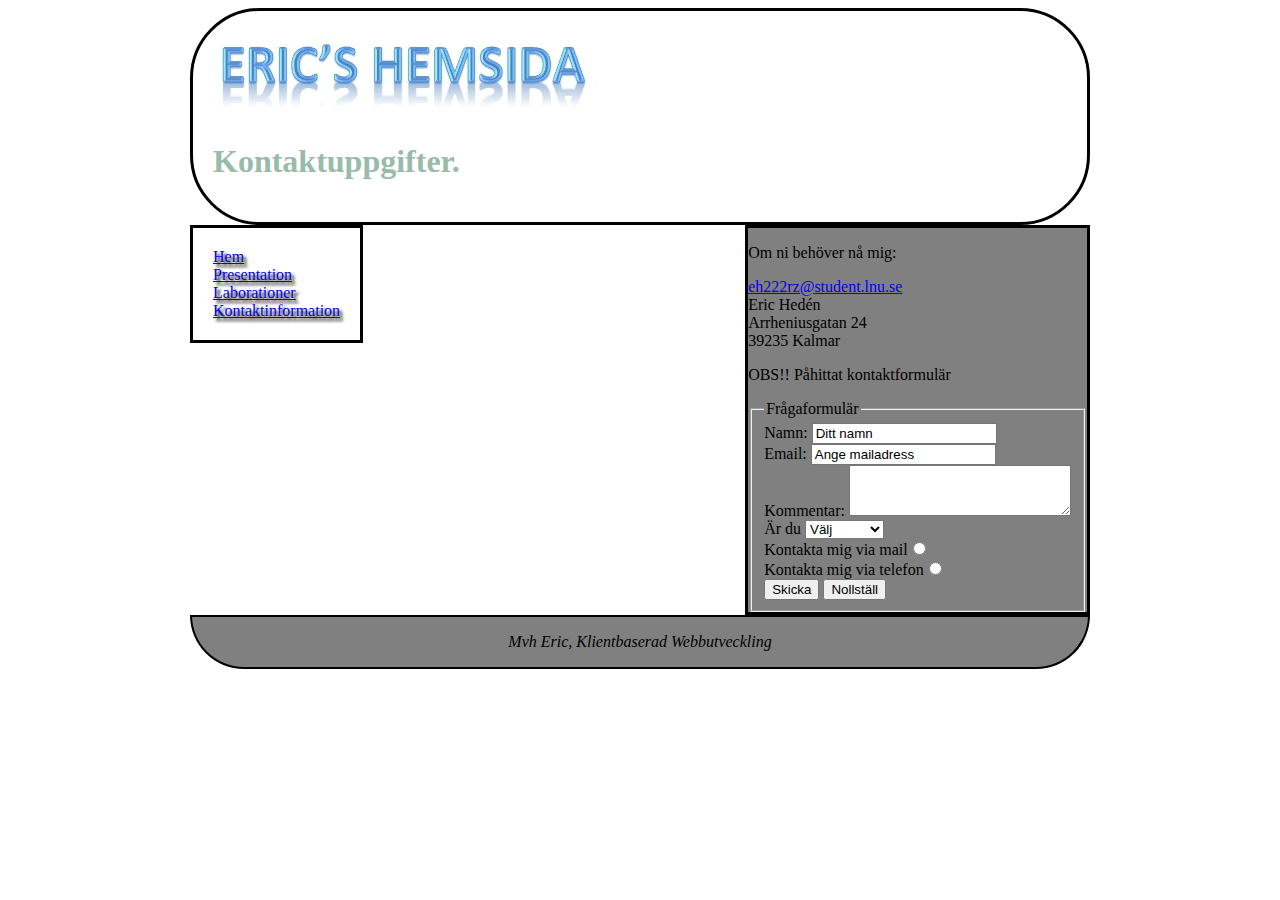
==== pages/kontakt.html @ 9f30bc1b "eh" ====
<!doctype html>
<html>
    <head>
      <meta charset="utf-8" />
        <title>Eric's Hemsida</title>
        <link rel="stylesheet" href="../css/style.css" />
</head>
<body>

<div id="wrap">

<div id="header">      
        <img src="../pics/cover.jpg" id="logga" alt="logga"/>
         <h1>Kontaktuppgifter.</h1>
</div>
      
      
      
 

<div id="body"> 
            <p>Om ni behöver nå mig:</p>
                <p><a href="#">eh222rz@student.lnu.se</a><br>
                Eric Hedén<br>
                Arrheniusgatan 24<br>
                39235 Kalmar
            </p>
       
        <!-- formulär börjar här åde då va. -->
        
        <p>OBS!! Påhittat kontaktformulär</p>
    
    <form action="http://voyager.lnu.se/tekinet/kurser/dtt/wp_webbintro/form.php" method="post">
        <fieldset>
                <legend>Frågaformulär</legend>
        
                                <label for="name">Namn:</label>
                        <input type="text" name="name" id="name" value="Ditt namn" />
                    <br>
                    
                        <label for="email">Email:</label>
                        <input type="text" name="email" id="email" value="Ange mailadress" />
                    <br>
                    
                        <label for="comments">Kommentar:</label>
                        <textarea name="comments" id="comments" cols="25" rows="3"></textarea>
                    <br>
                    
                    <label for="location">Är du</label>
                            <select name="location" id="location">
                            <option value="">Välj</option>
                            <option value="Student">Student</option>
                            <option value="Lärare">Lärare</option>
                            <option value="Besökare">Besökare</option>
                    </select>
                   
                    <br>
                    
                    <label for="Mail:">Kontakta mig via mail</label><input type="radio" name="Mail" id="Mail:">
                    <br>
                    <label for="Tele:">Kontakta mig via telefon</label><input type="radio" name="tele" id="Tele:">
               
              <br>
                
                        <input type="submit" value="Skicka" />
                        <input type="reset" value="Nollställ" />
                
        </fieldset>       
    </form>
</div> 
    
<div id="menu">         
        <a href="../index.html">Hem</a><br>
        <a href="presentation.html">Presentation</a><br>
        <a href="Laborationer.html">Laborationer</a><br>
        <a href="kontakt.html">Kontaktinformation</a><br>
</div>        
        <input type="hidden" name="redirect" value="" />        

        
<div id="footer">
        <i><p>Mvh Eric, Klientbaserad Webbutveckling</p></i>
</div>        
        
</div>        
     </body>
</html>
---- css/style.css ----
/*
a:link   {color: Blue; }
a:visited   {color: purple; }
a:focus   {color: green; }
a:hover   {color: white; }
a:active   {color: black; }
*/

#wrap {
        width: 900px;
        margin: 0 auto;
        }
    
#header {
        border:3px solid;
        border-radius: 70px;
        border-color: black;
        color: #9ba;
        margin-right: auto;
        margin-left: auto;
        background: white;
        float: center;
        padding: 20px 20px;
        }    
    .logo {
        display: block;
        margin: 0 auto;
    }

#menu {        
        border:3px solid;
        border-radius: 0px;
        border-color: black;
        width: 250;
        height: 600;
        margin-left: auto;
        background: white;
        padding: 20px 20px;
        float: left;
        text-shadow: 3px 3px 3px black;
    }
    
    
#body {
        border:3px solid;
        border-radius: 0px;
        border-color: black;
        width: 600;
        height: 600;
        background: gray;
        float: right;
        }    
        

#footer {
        border: 2px solid;
        border-radius: 0px 0px 70px 70px;
        border-color: black;
        clear:both;
        background: gray;
    
        }     
    .Footertext {
        text-align: center;
        }
        
        I { text-align: center; }
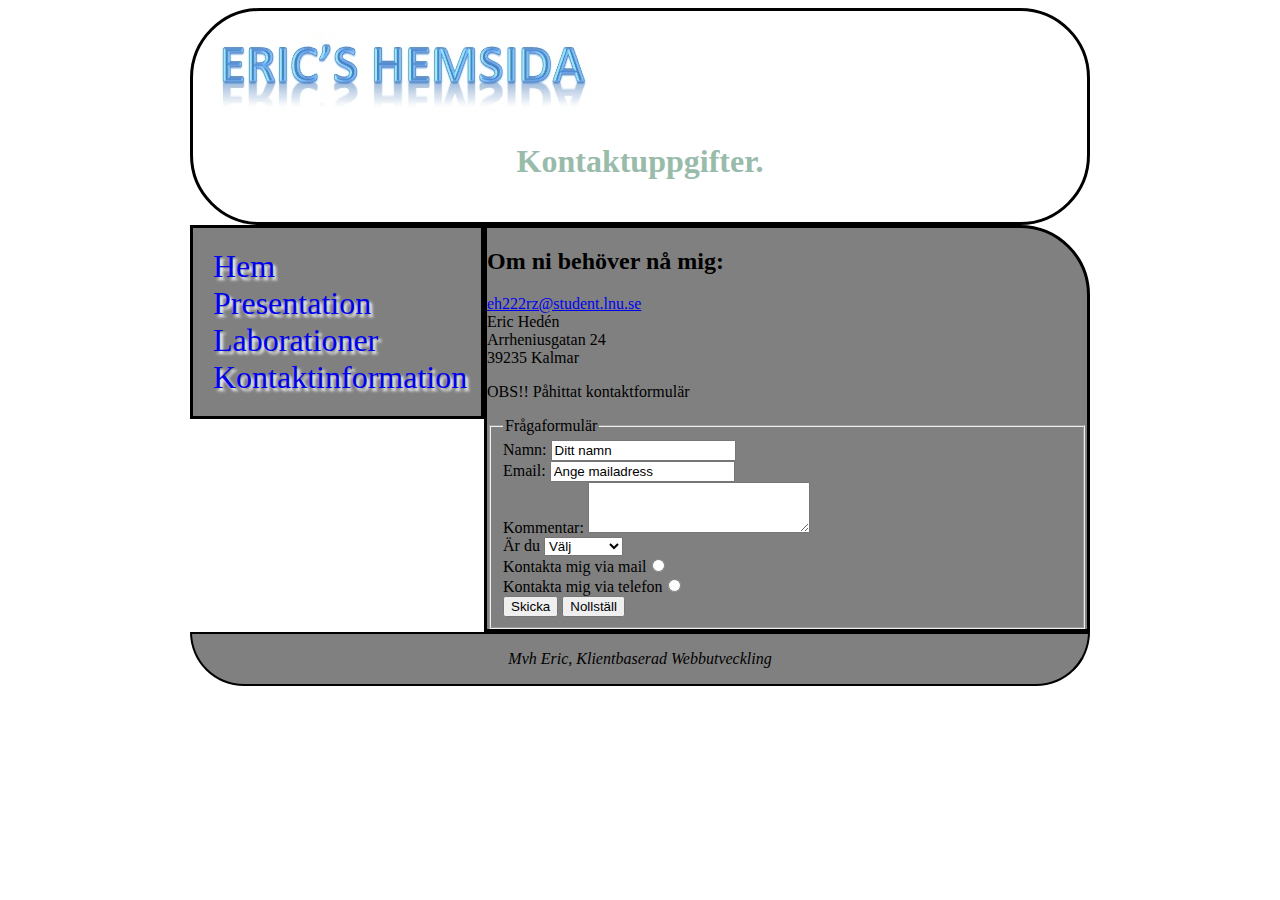
==== commit dc386188: "hehe" ====
--- a/pages/kontakt.html
+++ b/pages/kontakt.html
@@ -19,7 +19,7 @@
  
 
 <div id="body"> 
-            <p>Om ni behöver nå mig:</p>
+            <h2>Om ni behöver nå mig:</h2>
                 <p><a href="#">eh222rz@student.lnu.se</a><br>
                 Eric Hedén<br>
                 Arrheniusgatan 24<br>
--- a/css/style.css
+++ b/css/style.css
@@ -31,22 +31,50 @@
         border:3px solid;
         border-radius: 0px;
         border-color: black;
-        width: 250;
-        height: 600;
+        width: 248px;
+        height: auto;
         margin-left: auto;
-        background: white;
+        background: gray;
         padding: 20px 20px;
         float: left;
-        text-shadow: 3px 3px 3px black;
+        text-shadow: 3px 3px 3px white;
     }
+      } 
+    #menu ul {
+        Height: auto;
+        width: auto;
+        margin: center;
+        padding: 8px 0px;
+    } 
+      
+    #menu li {
+        display: block;
+        width: 300px;
+        padding: 10px;
+    }
+    #menu a{
+        text-decoration: none;
+        font-size: 2em;
+    }
+    #menu a:hover{
+        color: red;
+        background-color: white;
+    }
+    #menu a:active{
+        background-color: gray;
+    }
+    #menu a:visited{
+        background-color: gray;
+    }
+    
     
     
 #body {
         border:3px solid;
-        border-radius: 0px;
+        border-radius: 0px 70px 0px 0px;
         border-color: black;
-        width: 600;
-        height: 600;
+        width: 600px;
+        height: auto;
         background: gray;
         float: right;
         }    
@@ -64,4 +92,10 @@
         text-align: center;
         }
         
-        I { text-align: center; } +        I { text-align: center; } 
+        
+        
+        
+h1 {
+    text-align: center;
+}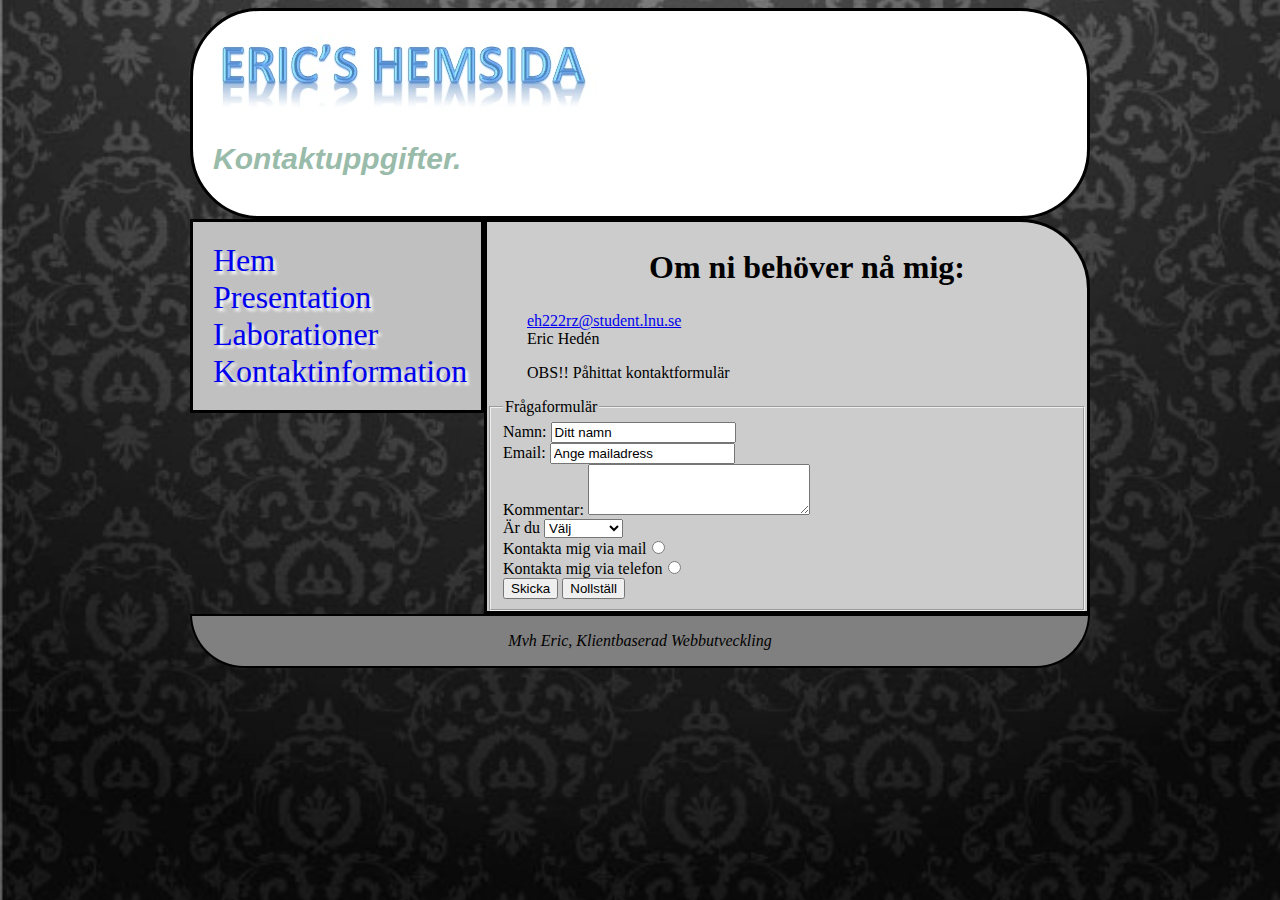
==== commit f86706ca: "mer" ====
--- a/pages/kontakt.html
+++ b/pages/kontakt.html
@@ -1,5 +1,5 @@
 <!doctype html>
-<html>
+<html id=bakgrund>
     <head>
       <meta charset="utf-8" />
         <title>Eric's Hemsida</title>
@@ -18,18 +18,16 @@
       
  
 
-<div id="body"> 
+<div id="body"><dd>
             <h2>Om ni behöver nå mig:</h2>
                 <p><a href="#">eh222rz@student.lnu.se</a><br>
                 Eric Hedén<br>
-                Arrheniusgatan 24<br>
-                39235 Kalmar
-            </p>
+                </p>
        
         <!-- formulär börjar här åde då va. -->
         
         <p>OBS!! Påhittat kontaktformulär</p>
-    
+    </dd>
     <form action="http://voyager.lnu.se/tekinet/kurser/dtt/wp_webbintro/form.php" method="post">
         <fieldset>
                 <legend>Frågaformulär</legend>
--- a/css/style.css
+++ b/css/style.css
@@ -1,16 +1,22 @@
-/*
-a:link   {color: Blue; }
-a:visited   {color: purple; }
-a:focus   {color: green; }
-a:hover   {color: white; }
-a:active   {color: black; }
-*/
-
+                                            /* Bakgrund till allt */
+                                    
+#bakgrund {
+            background: url(pics/bakgrunden.jpg) no-repeat center center fixed; 
+            background-size: cover;
+            
+            
+            
+           
+}
+                                                /* wrap */
 #wrap {
         width: 900px;
         margin: 0 auto;
+        
+        border-radius: 70px;
+       
         }
-    
+                                                /* LOGGAN */
 #header {
         border:3px solid;
         border-radius: 70px;
@@ -26,7 +32,7 @@
         display: block;
         margin: 0 auto;
     }
-
+                                              /* Menyinställningar */
 #menu {        
         border:3px solid;
         border-radius: 0px;
@@ -34,51 +40,49 @@
         width: 248px;
         height: auto;
         margin-left: auto;
-        background: gray;
+        background: silver;
         padding: 20px 20px;
         float: left;
         text-shadow: 3px 3px 3px white;
+        }
+   
+#menu a {
+    text-decoration: none;
+    font-size: 2em;
     }
-      } 
-    #menu ul {
-        Height: auto;
-        width: auto;
-        margin: center;
-        padding: 8px 0px;
-    } 
-      
-    #menu li {
-        display: block;
-        width: 300px;
-        padding: 10px;
-    }
-    #menu a{
-        text-decoration: none;
-        font-size: 2em;
-    }
-    #menu a:hover{
-        color: red;
-        background-color: white;
-    }
-    #menu a:active{
-        background-color: gray;
-    }
-    #menu a:visited{
-        background-color: gray;
+  
+#menu link {
+    display: block;
+    width: 300px;
+    padding: 10px;
     }
     
+#menu a:visited {
+    background-color: white; 
+    }   
     
+#menu a:hover{
+    color: blue;
+    background-color: white;
+    }
     
+#menu a:active{
+    background: #29abe2;
+  color: #fff;;
+    }
+
+ 
+                                            /* Informationsdelen */
 #body {
         border:3px solid;
         border-radius: 0px 70px 0px 0px;
         border-color: black;
         width: 600px;
         height: auto;
-        background: gray;
+        background-color: #ccc;
         float: right;
         }    
-        
+                                            /* stycket längst ner */
 
 #footer {
         border: 2px solid;
@@ -94,8 +98,42 @@
         
         I { text-align: center; } 
         
-        
+                                                /* ÖVERSKRIFTER */
         
 h1 {
-    text-align: center;
-}+    font: italic bold 30px Verdana, Helvetica, Arial, sans-serif;
+    
+}
+
+h2 {
+	font: bold 2em Times, Garamond;
+	text-align: center;
+	
+}
+
+
+
+
+
+
+
+
+
+
+
+
+
+
+
+
+
+
+
+
+
+
+
+
+
+
+
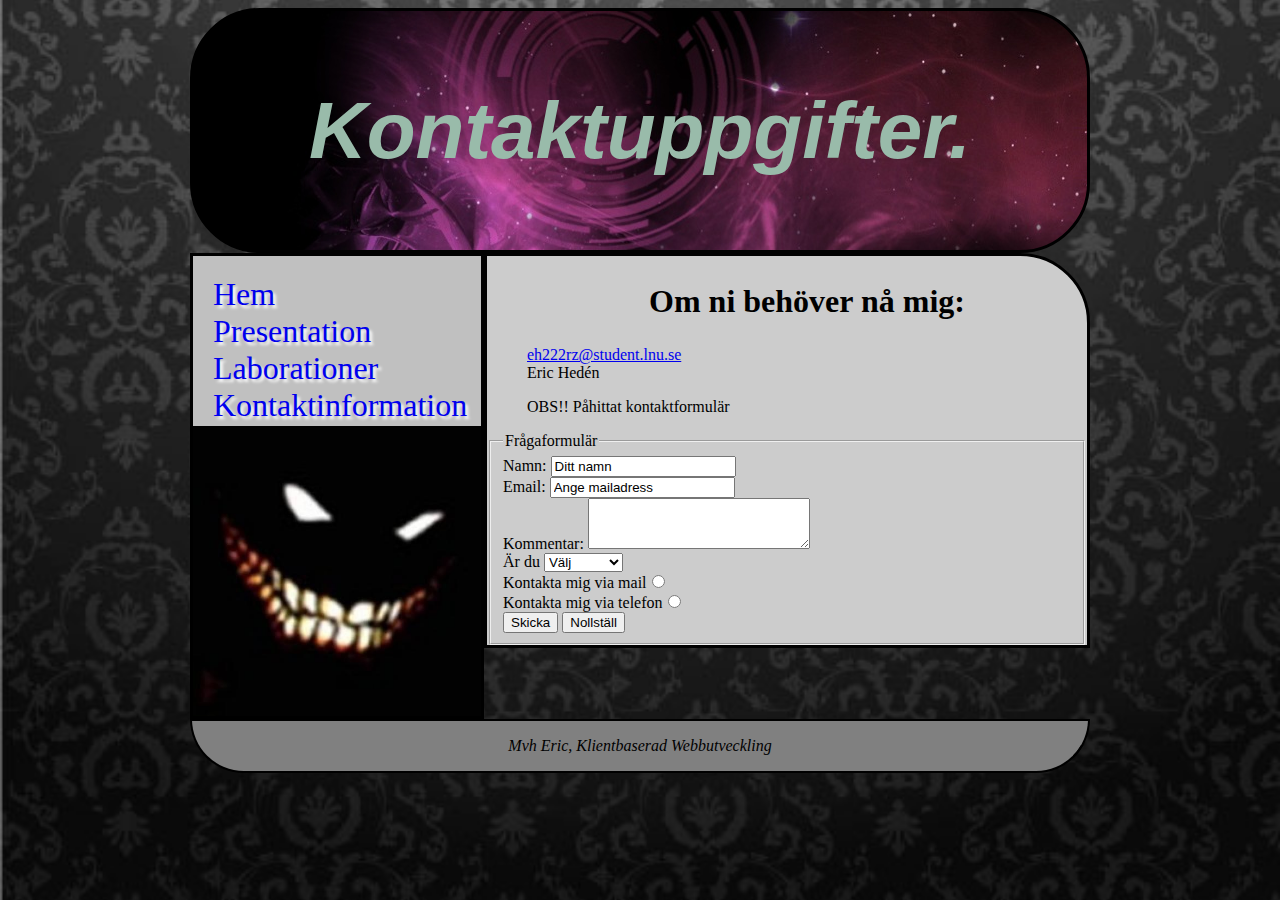
==== commit 4aa4c532: "snabbare" ====
--- a/pages/kontakt.html
+++ b/pages/kontakt.html
@@ -10,8 +10,7 @@
 <div id="wrap">
 
 <div id="header">      
-        <img src="../pics/cover.jpg" id="logga" alt="logga"/>
-         <h1>Kontaktuppgifter.</h1>
+                <h1>Kontaktuppgifter.</h1>
 </div>
       
       
--- a/css/style.css
+++ b/css/style.css
@@ -24,7 +24,7 @@
         color: #9ba;
         margin-right: auto;
         margin-left: auto;
-        background: white;
+        background: url(pics/menybild.jpg);
         float: center;
         padding: 20px 20px;
         }    
@@ -38,9 +38,14 @@
         border-radius: 0px;
         border-color: black;
         width: 248px;
-        height: auto;
+        height: 420px;
         margin-left: auto;
         background: silver;
+        background-image: url(pics/123smile.jpg);
+        background-position: bottom;
+        background-size:290px 290px;
+        background-repeat:no-repeat;
+        
         padding: 20px 20px;
         float: left;
         text-shadow: 3px 3px 3px white;
@@ -102,7 +107,8 @@
         
 h1 {
     font: italic bold 30px Verdana, Helvetica, Arial, sans-serif;
-    
+    text-align: center;
+    font-size: 5em;
 }
 
 h2 {
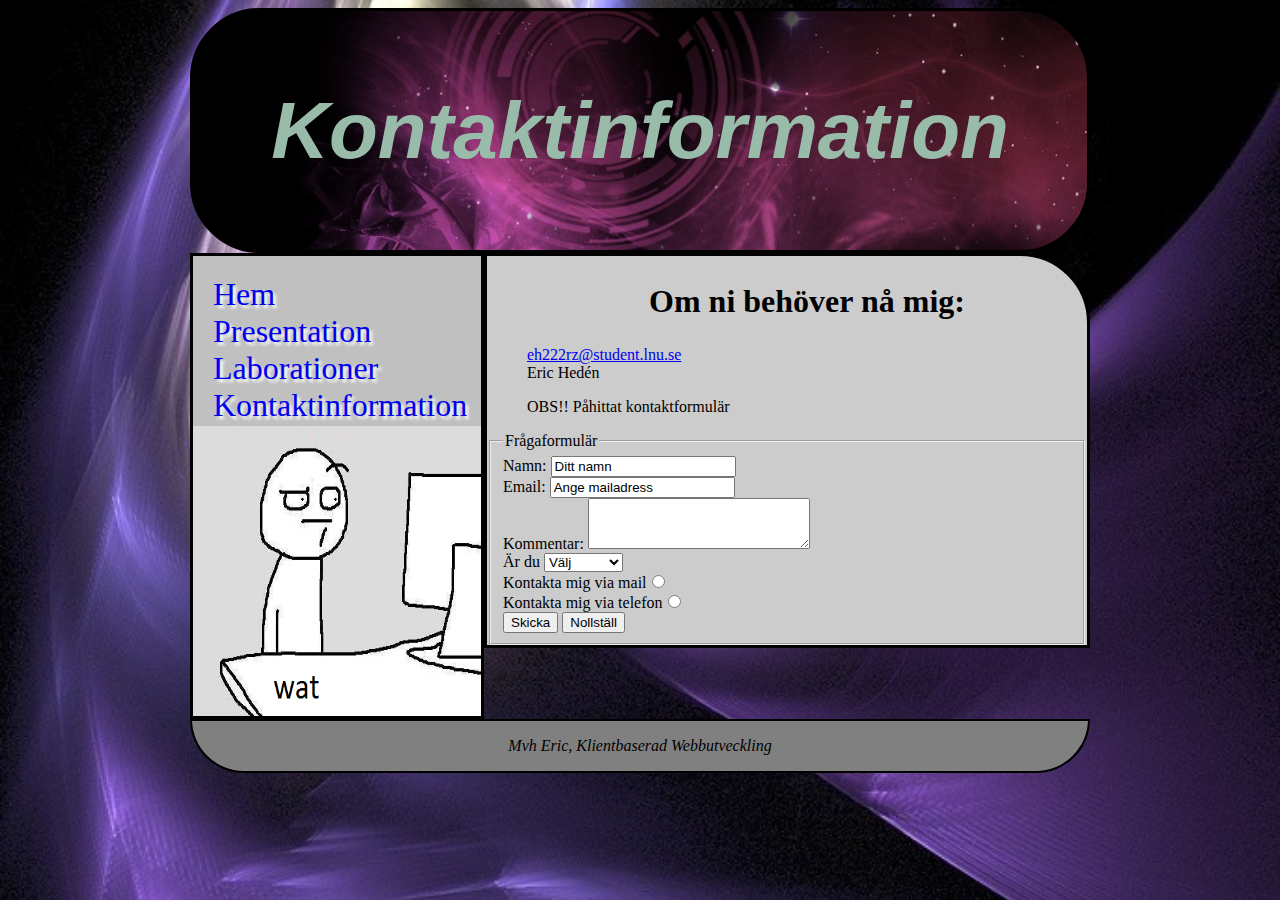
==== commit b024f24a: "mer likt något" ====
--- a/pages/kontakt.html
+++ b/pages/kontakt.html
@@ -10,7 +10,7 @@
 <div id="wrap">
 
 <div id="header">      
-                <h1>Kontaktuppgifter.</h1>
+                <h1>Kontaktinformation</h1>
 </div>
       
       
--- a/css/style.css
+++ b/css/style.css
@@ -1,7 +1,7 @@
                                             /* Bakgrund till allt */
                                     
 #bakgrund {
-            background: url(pics/bakgrunden.jpg) no-repeat center center fixed; 
+            background: url(pics/bakkgrunden.jpg) no-repeat center center fixed; 
             background-size: cover;
             
             
@@ -41,7 +41,7 @@
         height: 420px;
         margin-left: auto;
         background: silver;
-        background-image: url(pics/123smile.jpg);
+        background-image: url(pics/Untitled.png);
         background-position: bottom;
         background-size:290px 290px;
         background-repeat:no-repeat;
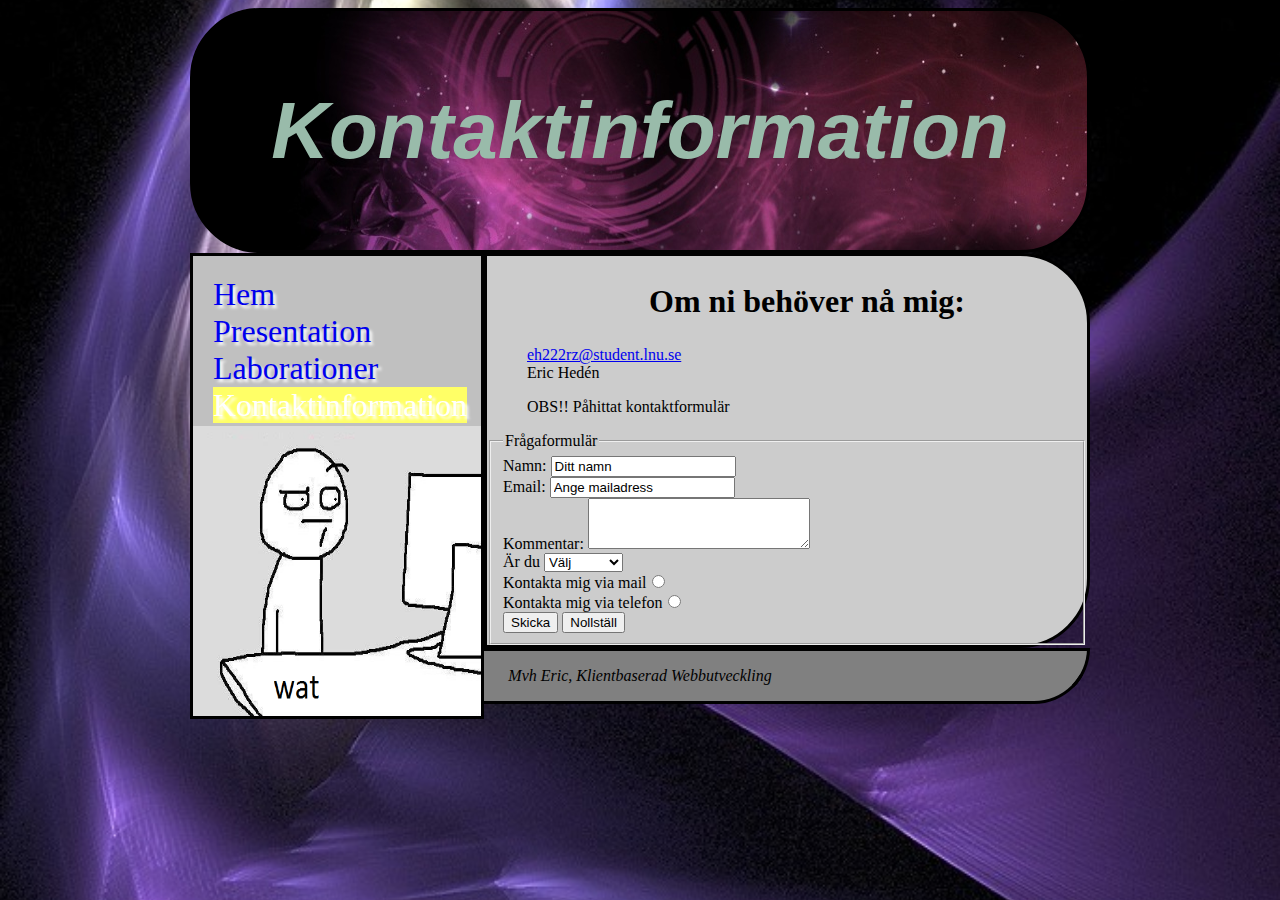
==== commit 6c9a8856: "länkar" ====
--- a/pages/kontakt.html
+++ b/pages/kontakt.html
@@ -70,7 +70,7 @@
         <a href="../index.html">Hem</a><br>
         <a href="presentation.html">Presentation</a><br>
         <a href="Laborationer.html">Laborationer</a><br>
-        <a href="kontakt.html">Kontaktinformation</a><br>
+        <a href="kontakt.html" id="hem">Kontaktinformation</a><br>
 </div>        
         <input type="hidden" name="redirect" value="" />        
 
--- a/css/style.css
+++ b/css/style.css
@@ -2,6 +2,9 @@
                                     
 #bakgrund {
             background: url(pics/bakkgrunden.jpg) no-repeat center center fixed; 
+            -webkit-background-size: cover;
+            -moz-background-size: cover;
+            -o-background-size: cover;
             background-size: cover;
             
             
@@ -22,8 +25,6 @@
         border-radius: 70px;
         border-color: black;
         color: #9ba;
-        margin-right: auto;
-        margin-left: auto;
         background: url(pics/menybild.jpg);
         float: center;
         padding: 20px 20px;
@@ -34,34 +35,33 @@
     }
                                               /* Menyinställningar */
 #menu {        
+        float: left;    
         border:3px solid;
         border-radius: 0px;
         border-color: black;
         width: 248px;
         height: 420px;
-        margin-left: auto;
         background: silver;
         background-image: url(pics/Untitled.png);
         background-position: bottom;
         background-size:290px 290px;
         background-repeat:no-repeat;
+        position:absolute;
+        padding: 20px 20px;
         
-        padding: 20px 20px;
-        float: left;
         text-shadow: 3px 3px 3px white;
         }
+
+
+   
+   
    
 #menu a {
     text-decoration: none;
     font-size: 2em;
     }
   
-#menu link {
-    display: block;
-    width: 300px;
-    padding: 10px;
-    }
-    
+
 #menu a:visited {
     background-color: white; 
     }   
@@ -80,7 +80,7 @@
                                             /* Informationsdelen */
 #body {
         border:3px solid;
-        border-radius: 0px 70px 0px 0px;
+        border-radius: 0px 70px 70px 0px;
         border-color: black;
         width: 600px;
         height: auto;
@@ -90,7 +90,8 @@
                                             /* stycket längst ner */
 
 #footer {
-        border: 2px solid;
+        border: Solid black;
+        
         border-radius: 0px 0px 70px 70px;
         border-color: black;
         clear:both;
@@ -120,26 +121,74 @@
 
 
 
+#tabell {
+        border: 1px blue;
+        
+        border-collapse: collapse;
+        
+        
+        
+}
+
+#tabell td {
+        background: silver;
+        width: 10rem;
+        height: 2rem;
+        border: 1px solid #ccc;
+        text-align: center;
+    
+}
+
+#tabell th {
+        background: lightblue;
+        border-color: white;
+        width: 3rem;
+        height: 2rem;
+        text-align: center;
+    
+}
+
+
+
+
+#tabell tr {
+        background: lightblue;
+        width:100%;
+}
+
+
+
+#tabellbak {
+        border:2px solid;
+        background: none;
+        border-radius: 0px 0px 50px 50px;
+        
+        width: 515px;
+        
+        
+        }
+
+
+#blogbild { 
+        float: right;
+        border: double 15px white;
+        border-radius: 0px 120px 0px 120px;
+
+}       
 
 
 
 
 
+#hem    {
+        background-color: #FFFF66; 
+        width:150px;
+        color: white;
+        text-decoration:none;
+    
+}
 
 
 
 
 
-
-
-
-
-
-
-
-
-
-
-
-
-
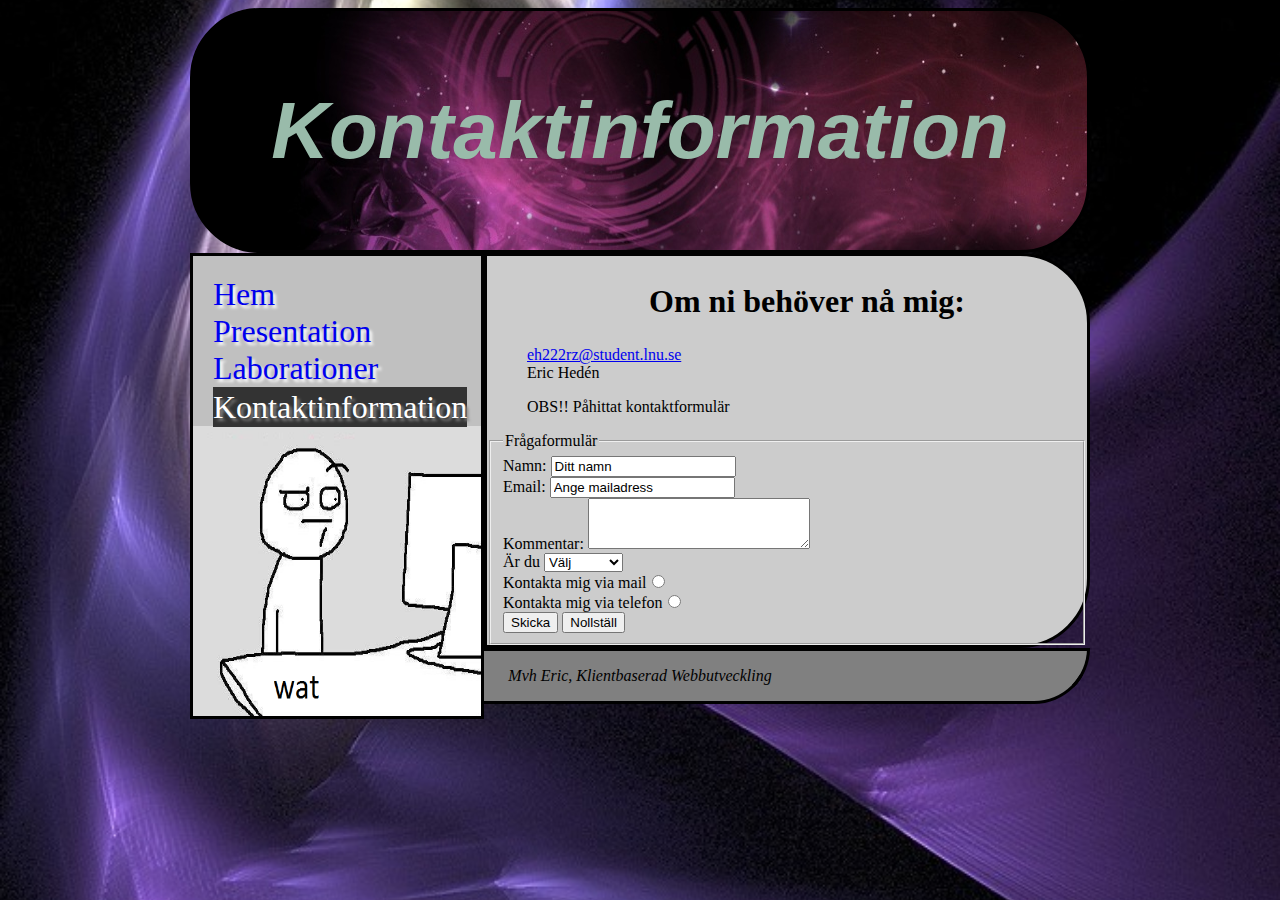
==== commit 3688d807: "uppdatering hemsidan" ====
--- a/pages/kontakt.html
+++ b/pages/kontakt.html
@@ -4,7 +4,10 @@
       <meta charset="utf-8" />
         <title>Eric's Hemsida</title>
         <link rel="stylesheet" href="../css/style.css" />
-</head>
+        <link rel="stylesheet" href="css/style.css" />   
+        
+        <link rel="stylesheet" media="print" href="../css/print.css" type="text/css"/>
+    </head>
 <body>
 
 <div id="wrap">
--- a/css/style.css
+++ b/css/style.css
@@ -63,7 +63,7 @@
   
 
 #menu a:visited {
-    background-color: white; 
+    background-color: silver; 
     }   
     
 #menu a:hover{
@@ -73,12 +73,21 @@
     
 #menu a:active{
     background: #29abe2;
-  color: #fff;;
+  color: #fff;
     }
 
  
+#hem    {
+        color: white;
+        line-height:40px;
+        display:inline-block;
+        background: #333;
+        
+        text-shadow: 3px 3px 3px gray;
+}
                                             /* Informationsdelen */
 #body {
+        
         border:3px solid;
         border-radius: 0px 70px 70px 0px;
         border-color: black;
@@ -161,9 +170,7 @@
 #tabellbak {
         border:2px solid;
         background: none;
-        border-radius: 0px 0px 50px 50px;
-        
-        width: 515px;
+        width: 560px;
         
         
         }
@@ -180,13 +187,6 @@
 
 
 
-#hem    {
-        background-color: #FFFF66; 
-        width:150px;
-        color: white;
-        text-decoration:none;
-    
-}
 
 
 
--- a/css/print.css
+++ b/css/print.css
@@ -0,0 +1,43 @@
+
+
+#body { width: 100%; margin: 0; font-size: 8pt; font-style: italic; 
+        
+}
+
+
+
+#menu, #footer, #header {display: none;
+
+} 
+
+
+
+
+
+
+
+
+
+
+
+
+
+
+
+
+
+
+
+
+
+
+
+
+
+
+
+
+
+
+
+
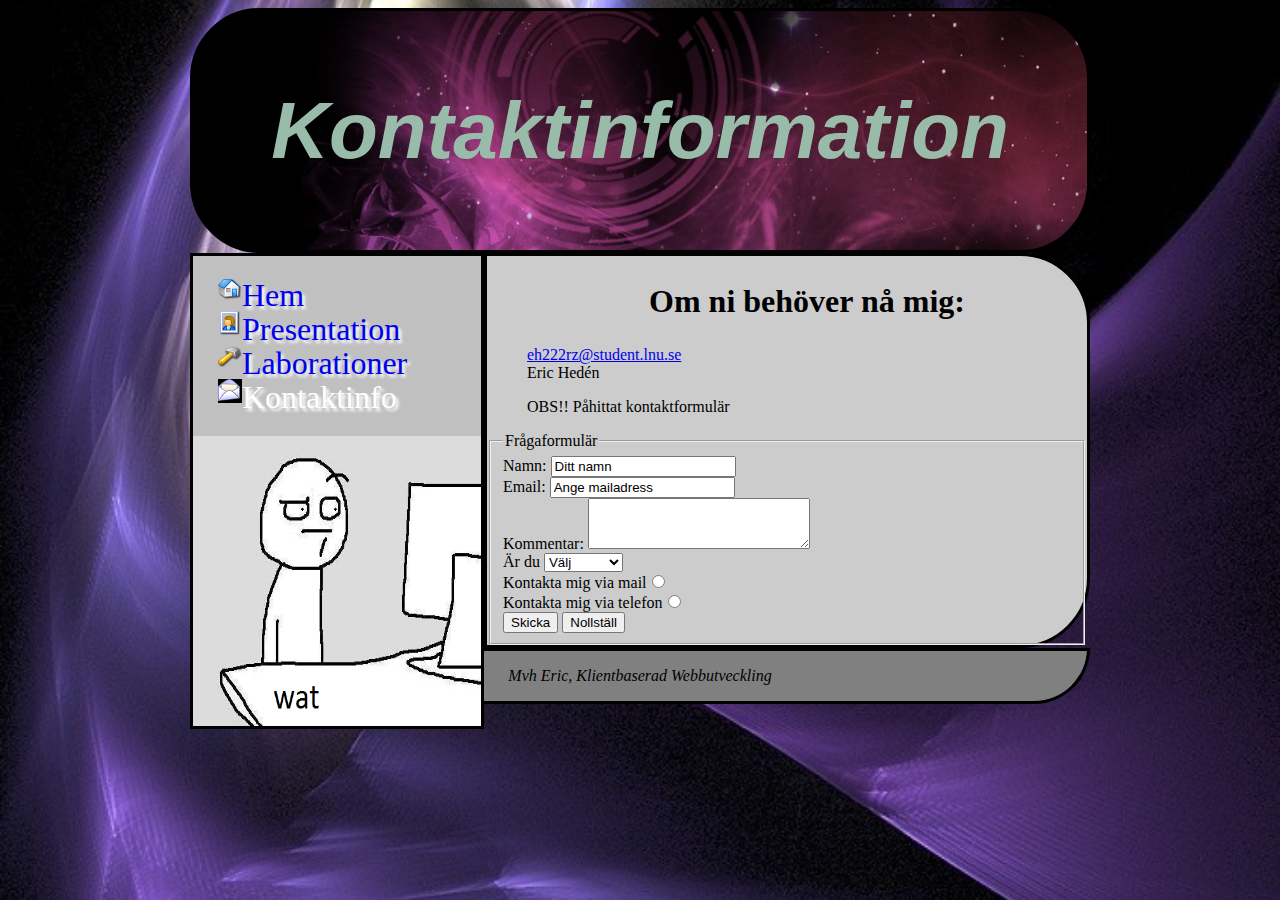
==== commit cfbb9d28: "sprite" ====
--- a/pages/kontakt.html
+++ b/pages/kontakt.html
@@ -68,13 +68,16 @@
         </fieldset>       
     </form>
 </div> 
+<div id="menu">      
+<ul id=sprite>
+        <li><a id="hemikon" href="../index.html">Hem</a></li>
+        <li><a id="bildikon" href="presentation.html">Presentation</a></li>
+        <li><a id="hammarikon" href="Laborationer.html">Laborationer</a></li>
+        <li><a id="brevikon" href="kontakt.html" class="active">Kontaktinfo</a></li>
+</ul></div>    
     
-<div id="menu">         
-        <a href="../index.html">Hem</a><br>
-        <a href="presentation.html">Presentation</a><br>
-        <a href="Laborationer.html">Laborationer</a><br>
-        <a href="kontakt.html" id="hem">Kontaktinformation</a><br>
-</div>        
+    
+       
         <input type="hidden" name="redirect" value="" />        
 
         
--- a/css/style.css
+++ b/css/style.css
@@ -1,3 +1,5 @@
+                               
+                               
                                             /* Bakgrund till allt */
                                     
 #bakgrund {
@@ -33,29 +35,60 @@
         display: block;
         margin: 0 auto;
     }
+      
+      
+      
+      
+                                              /* SPRITES */
+      
+#sprite a{
+	background-image: url('pics/sprite.png');
+	width: 24px;
+	height: 24px;
+	display:block;
+	text-indent: 24px;
+}         
+#sprite li {
+            
+            list-style-type:none;
+            margin-top:10px;
+            margin-left:-25px;
+    
+}
+#hemikon {background-position: 0 0;}
+#hemikon:hover {background-position: -24px -48px;}
+
+#bildikon {background-position: 0 -192px;}
+#bildikon:hover {background-position: 0 -240px;}
+
+#hammarikon {background-position: 0 -96px;}
+#hammarikon:hover {background-position: 0 -144px;}
+
+#brevikon {background-position: 0 -288px;}
+#brevikon:hover {background-position: 0 -336px;}
+      
+      
+      
+      
+      
                                               /* Menyinställningar */
 #menu {        
         float: left;    
         border:3px solid;
         border-radius: 0px;
         border-color: black;
-        width: 248px;
-        height: 420px;
+        width: 268px;
+        height: 460px;
         background: silver;
         background-image: url(pics/Untitled.png);
         background-position: bottom;
         background-size:290px 290px;
         background-repeat:no-repeat;
         position:absolute;
-        padding: 20px 20px;
+        padding: 5px 10px;
         
         text-shadow: 3px 3px 3px white;
-        }
-
-
-   
-   
-   
+    }
 #menu a {
     text-decoration: none;
     font-size: 2em;
@@ -71,12 +104,19 @@
     background-color: white;
     }
     
-#menu a:active{
-    background: #29abe2;
+.active{
+        text-align:right;
+    background: black;
   color: #fff;
     }
-
- 
+#menu li {
+    list-style-image: none;
+  list-style: none;
+  list-style-type: none;
+}
+
+
+
 #hem    {
         color: white;
         line-height:40px;
